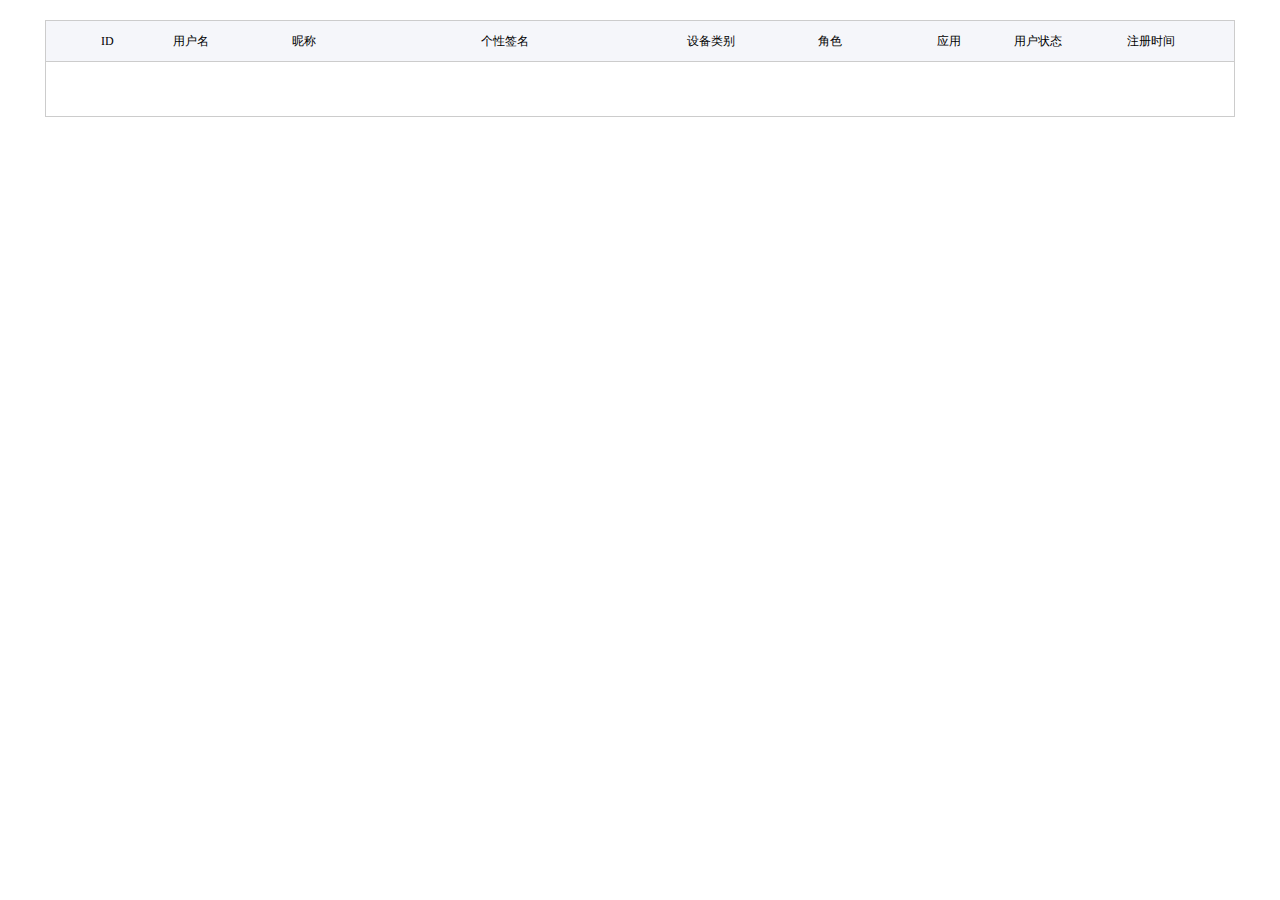
==== demo/index.html @ 7f41ab15 "The first version." ====
<!DOCTYPE html>
<html>
<head>
    <title>分页demo</title>
    <meta charset="utf-8">
    <meta name="viewport" content="width=device-width, initial-scale=1, maximum-scale=1">
    <meta name="renderer" content="webkit">
    <meta http-equiv="X-UA-Compatible" content="IE=edge">
    <link rel="stylesheet" href="./asset/css/demo.css">
    <link rel="stylesheet" href="../paginate/paginate.css">
</head>
<body>
<div id="content_box">
    <table id="tableUser">
        <thead>
        <tr>
            <th></th>
            <th>ID</th>
            <th>用户名</th>
            <th>昵称</th>
            <th>个性签名</th>
            <th>设备类别</th>
            <th>角色</th>
            <th>应用</th>
            <th>用户状态</th>
            <th>注册时间</th>
        </tr>
        </thead>
        <tbody id="tds">
        </tbody>
    </table>
    <div id="wrapContent">
        <div id="areaContent"></div>
        <div id="infoContent"></div>
    </div>
</div>
<script src="../paginate/paginate.js"></script>
<script src="./asset/js/demo.js"></script>
</body>
</html>
---- demo/asset/css/demo.css ----
table {
    width: 100%;
    table-layout: fixed;
    border-collapse: collapse;
}

table thead {
    background: #F5F6FA;
}

table tr {
    height: 40px;
    border-bottom: 1px solid #ccc;
}

table tbody tr {
    cursor: pointer;
}

table th {
    text-align: center;
    font-weight: normal;
    height: 38px;
}

table td {
    word-wrap: break-word;
    text-align: center;
}

#content_box {
    margin: 20px auto;
    width: 1190px;
    height: 100%;
    font-size: 12px;
    border: 1px solid #ccc;
    box-sizing: border-box;
    position: relative;
}

#content_box #wrapContent {
    margin: 9px;
    margin-left: 0;
    height: 36px;
}

#content_box #wrapContent #infoContent {
    color: #aaa;
    height: 36px;
    float: right;
    line-height: 36px;
    margin-right: 9px;
}

#content_box #wrapContent #areaContent {
    float: right;
}

#content_box #tableUser th:nth-child(1) {
    width: 3%;
}

#content_box #tableUser th:nth-child(2) {
    width:4%;
}

#content_box #tableUser th:nth-child(3) {
    width:10%;
}

#content_box #tableUser th:nth-child(4) {
    width:9%;
}

#content_box #tableUser th:nth-child(5) {
    width:25%;
}

#content_box #tableUser th:nth-child(6) {
    width:10%;
}

#content_box #tableUser th:nth-child(7) {
    width:10%;
}

#content_box #tableUser th:nth-child(8) {
    width:10%;
}

#content_box #tableUser th:nth-child(9) {
    width:5%;
}

#content_box #tableUser th:nth-child(10) {
    width:14%;
}
---- paginate/paginate.css ----
#areaContent a, #areaContent .current {
    border: 1px solid #ddd;
    border-left: none;
    background: #fff;
    display: inline-block;
    text-decoration: none;
    width: 34px;
    height: 34px;
    text-align: center;
    line-height: 34px;
    color: #aaa;
}

#areaContent a:hover {
    border: 1px solid #E5E5E5;
    border-left: none;
    background: #F9F9F9;
}

#areaContent .current {
    border: 1px solid #00A2CA;
    border-left: none;
    background: #00A2CA;
    color: #fff;
}

#areaContent a:nth-child(1) {
    border-left: 1px solid #ddd;
}
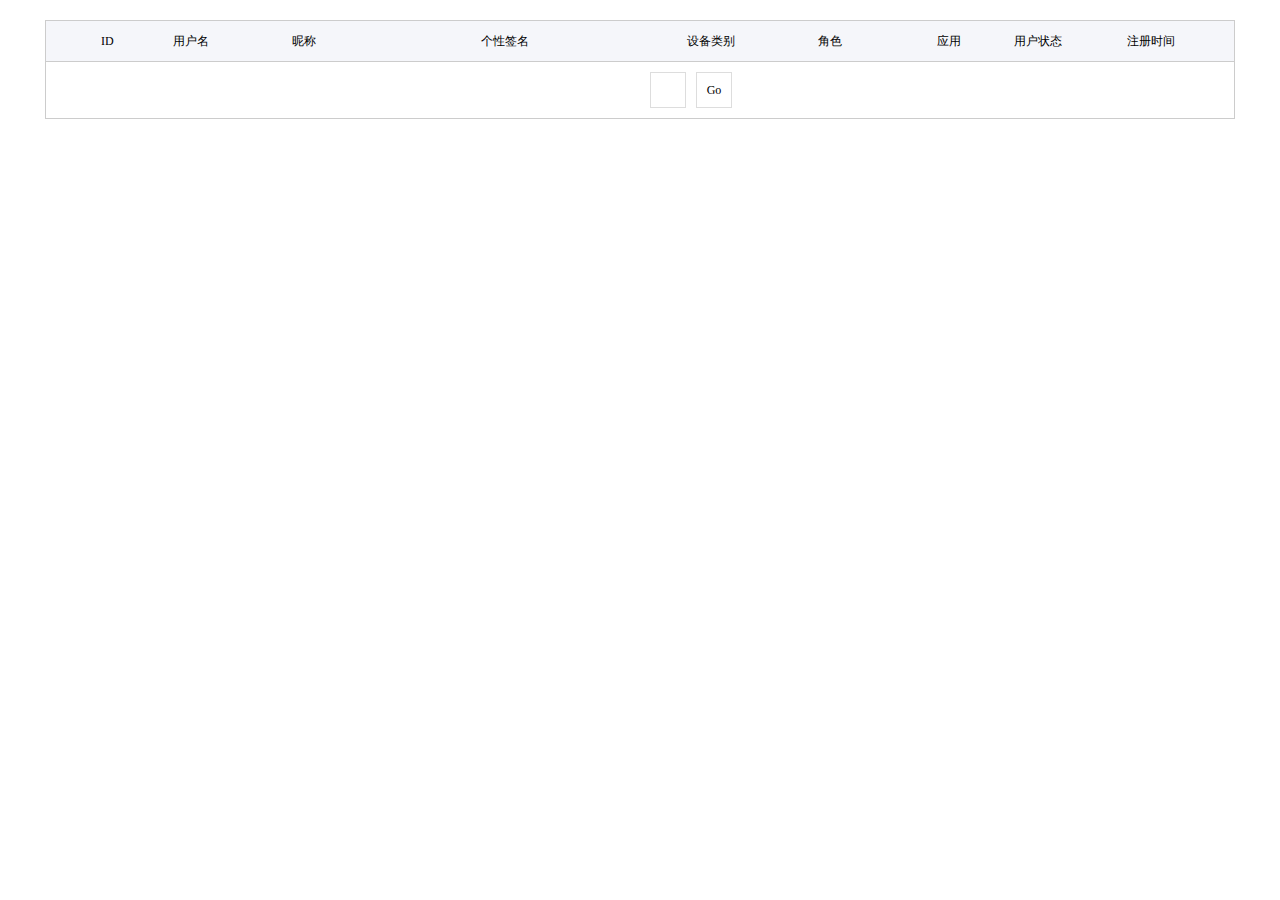
==== commit fa0f868d: "优化生成分页器逻辑" ====
--- a/demo/index.html
+++ b/demo/index.html
@@ -7,7 +7,7 @@
     <meta name="renderer" content="webkit">
     <meta http-equiv="X-UA-Compatible" content="IE=edge">
     <link rel="stylesheet" href="./asset/css/demo.css">
-    <link rel="stylesheet" href="../paginate/paginate.css">
+    <link rel="stylesheet" href="../src/paginate.css">
 </head>
 <body>
 <div id="content_box">
@@ -30,11 +30,14 @@
         </tbody>
     </table>
     <div id="wrapContent">
-        <div id="areaContent"></div>
-        <div id="infoContent"></div>
+        <div class="pag">
+            <div class="paginate" id="areaContent"></div>
+            <div class="paginateGoTo" id="goToContent"></div>
+            <div class="clear"></div>
+        </div>
     </div>
 </div>
-<script src="../paginate/paginate.js"></script>
+<script src="../src/paginate.js"></script>
 <script src="./asset/js/demo.js"></script>
 </body>
 </html>--- a/demo/asset/css/demo.css
+++ b/demo/asset/css/demo.css
@@ -28,6 +28,10 @@
     text-align: center;
 }
 
+.clear {
+    clear:both;
+}
+
 #content_box {
     margin: 20px auto;
     width: 1190px;
@@ -38,22 +42,25 @@
     position: relative;
 }
 
+#content_box .pag {
+    /*min-width:302px;*/
+    /*max-width:408px;*/
+    /*margin:0 auto;*/
+    position:absolute;
+    left:50%;
+}
+
 #content_box #wrapContent {
-    margin: 9px;
-    margin-left: 0;
+    margin: 10px 0;
     height: 36px;
 }
 
-#content_box #wrapContent #infoContent {
-    color: #aaa;
-    height: 36px;
-    float: right;
-    line-height: 36px;
-    margin-right: 9px;
+#content_box #wrapContent #goToContent {
+    float: left;
 }
 
 #content_box #wrapContent #areaContent {
-    float: right;
+    float: left;
 }
 
 #content_box #tableUser th:nth-child(1) {
--- a/src/paginate.css
+++ b/src/paginate.css
@@ -0,0 +1,56 @@
+.paginate a, .paginate .current {
+    border: 1px solid #ddd;
+    border-left: none;
+    background: #fff;
+    display: inline-block;
+    text-decoration: none;
+    width: 34px;
+    height: 34px;
+    text-align: center;
+    line-height: 34px;
+    color: #aaa;
+}
+
+.paginate a:hover {
+    border: 1px solid #E5E5E5;
+    border-left: none;
+    background: #F9F9F9;
+}
+
+.paginate .current {
+    border: 1px solid #00A2CA;
+    border-left: none;
+    background: #00A2CA;
+    color: #fff;
+}
+
+.paginate a:nth-child(1) {
+    border-left: 1px solid #ddd;
+}
+
+.paginateGoTo .inputGoTo {
+    margin-left:10px;
+    padding:0;
+    border: 1px solid #ddd;
+    background: #fff;
+    display: inline-block;
+    width: 34px;
+    height: 34px;
+    text-align: center;
+    line-height: 34px;
+    color: #000;
+    float:left;
+}
+
+.paginateGoTo .btnGoTo {
+    margin-left:10px;
+    border: 1px solid #ddd;
+    background: #fff;
+    width: 34px;
+    height: 34px;
+    text-align: center;
+    line-height: 34px;
+    color: #000;
+    float:left;
+    cursor: pointer;
+}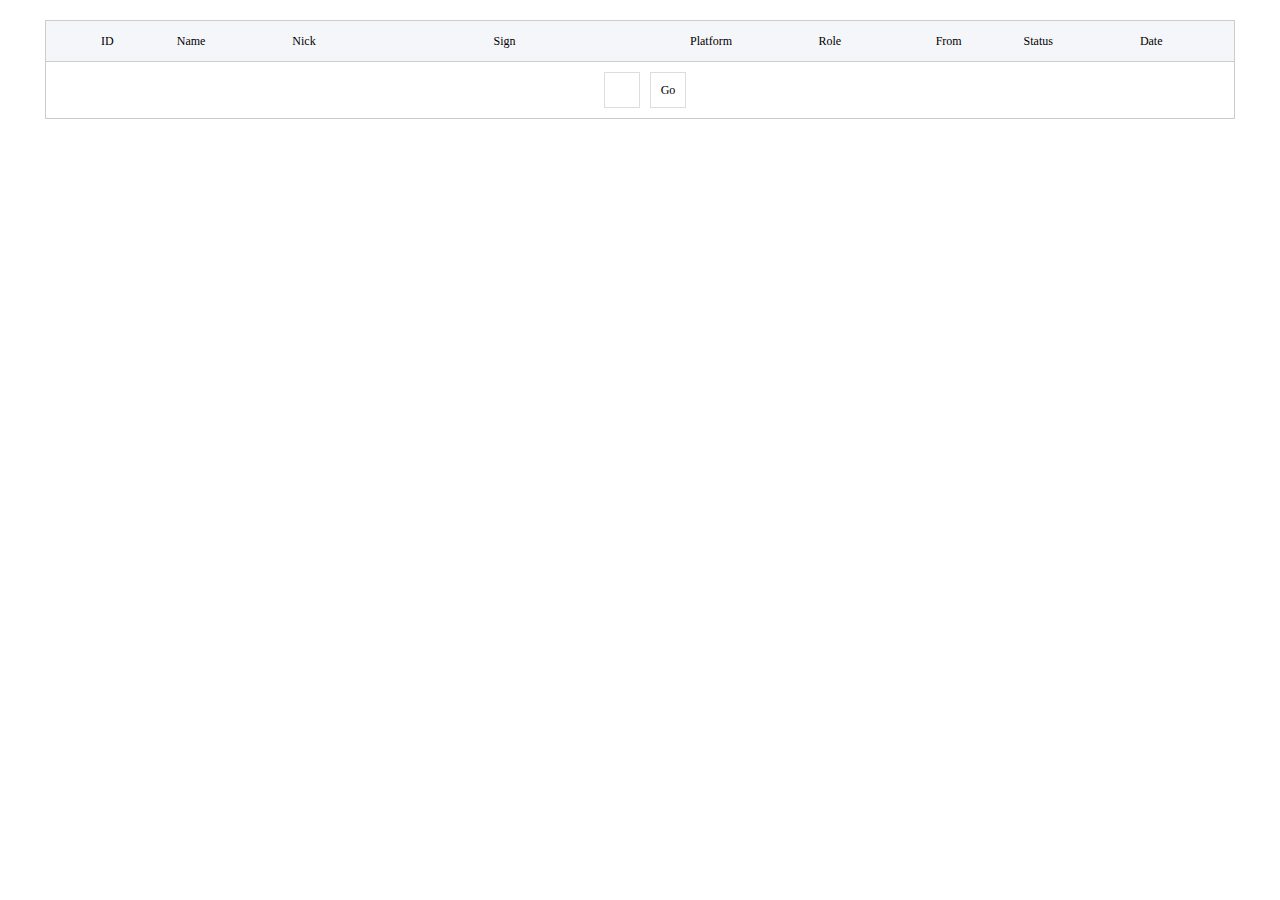
==== commit 5e32f04d: "添加自定义事件" ====
--- a/demo/index.html
+++ b/demo/index.html
@@ -16,14 +16,14 @@
         <tr>
             <th></th>
             <th>ID</th>
-            <th>用户名</th>
-            <th>昵称</th>
-            <th>个性签名</th>
-            <th>设备类别</th>
-            <th>角色</th>
-            <th>应用</th>
-            <th>用户状态</th>
-            <th>注册时间</th>
+            <th>Name</th>
+            <th>Nick</th>
+            <th>Sign</th>
+            <th>Platform</th>
+            <th>Role</th>
+            <th>From</th>
+            <th>Status</th>
+            <th>Date</th>
         </tr>
         </thead>
         <tbody id="tds">
--- a/demo/asset/css/demo.css
+++ b/demo/asset/css/demo.css
@@ -43,11 +43,8 @@
 }
 
 #content_box .pag {
-    /*min-width:302px;*/
-    /*max-width:408px;*/
-    /*margin:0 auto;*/
-    position:absolute;
-    left:50%;
+    display: table;
+    margin: 0 auto;
 }
 
 #content_box #wrapContent {
